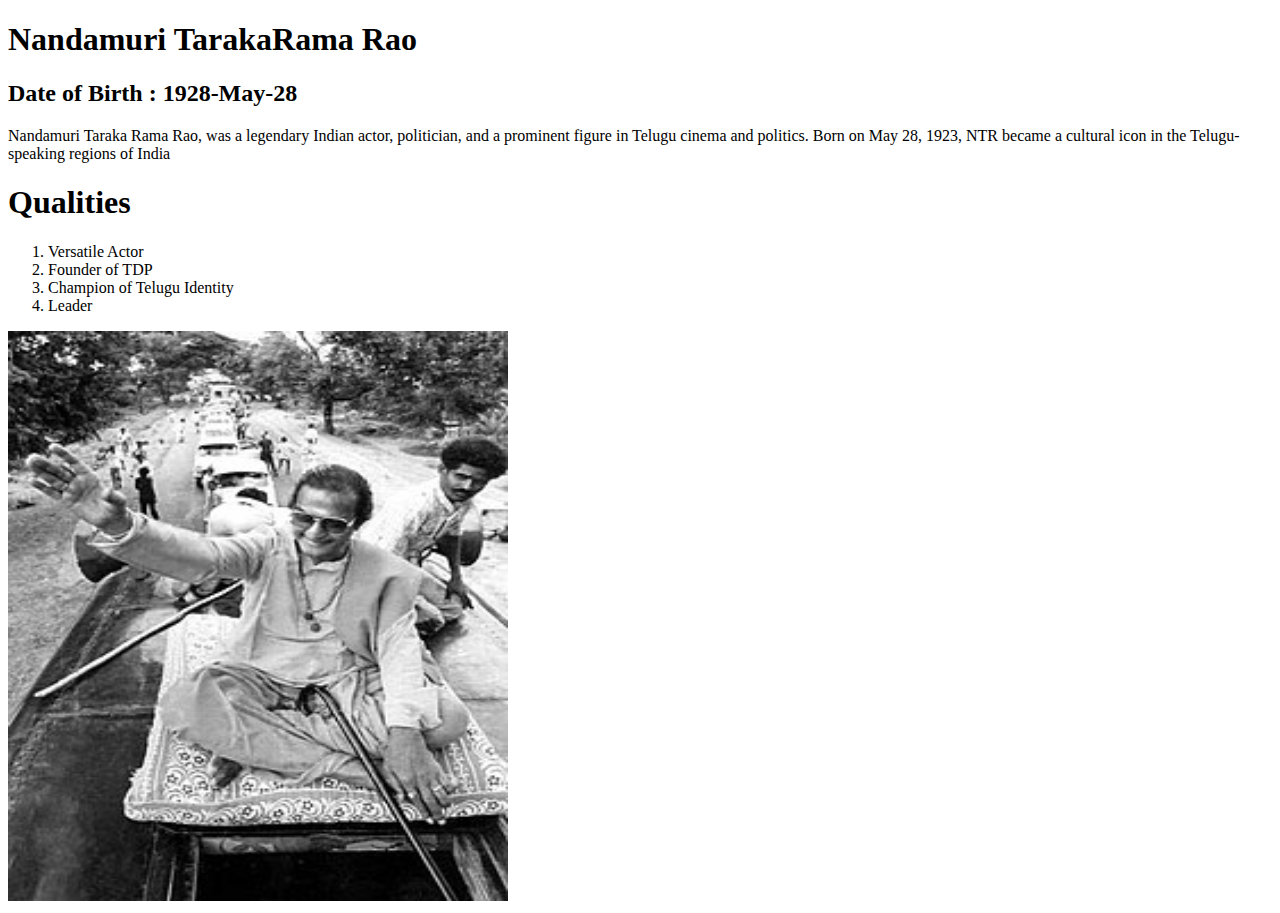
==== index.html @ 1895b7e2 "Basic Index.html file" ====
<!DOCTYPE html>
<html>
    <head>
        <title>HTML Training</title>
    </head>
    <body>
     <div>
        <h1>Nandamuri TarakaRama Rao</h1>
        <h2>Date of Birth : 1928-May-28</h2>

        <p>Nandamuri Taraka Rama Rao, was a legendary Indian actor, politician, 
            and a prominent figure in Telugu cinema and politics. Born on May 28, 1923,
             NTR became a cultural icon in the Telugu-speaking regions of India</p>
     </div>

     <h1>Qualities</h1>
     <ol>
        <li>Versatile Actor</li>
        <li>Founder of TDP</li>
        <li>Champion of Telugu Identity</li>
        <li>Leader</li>
     </ol>

     <img width="500px"  height="570px"  src ="NTR Campaining.jpeg"/>

    </body>
</html>
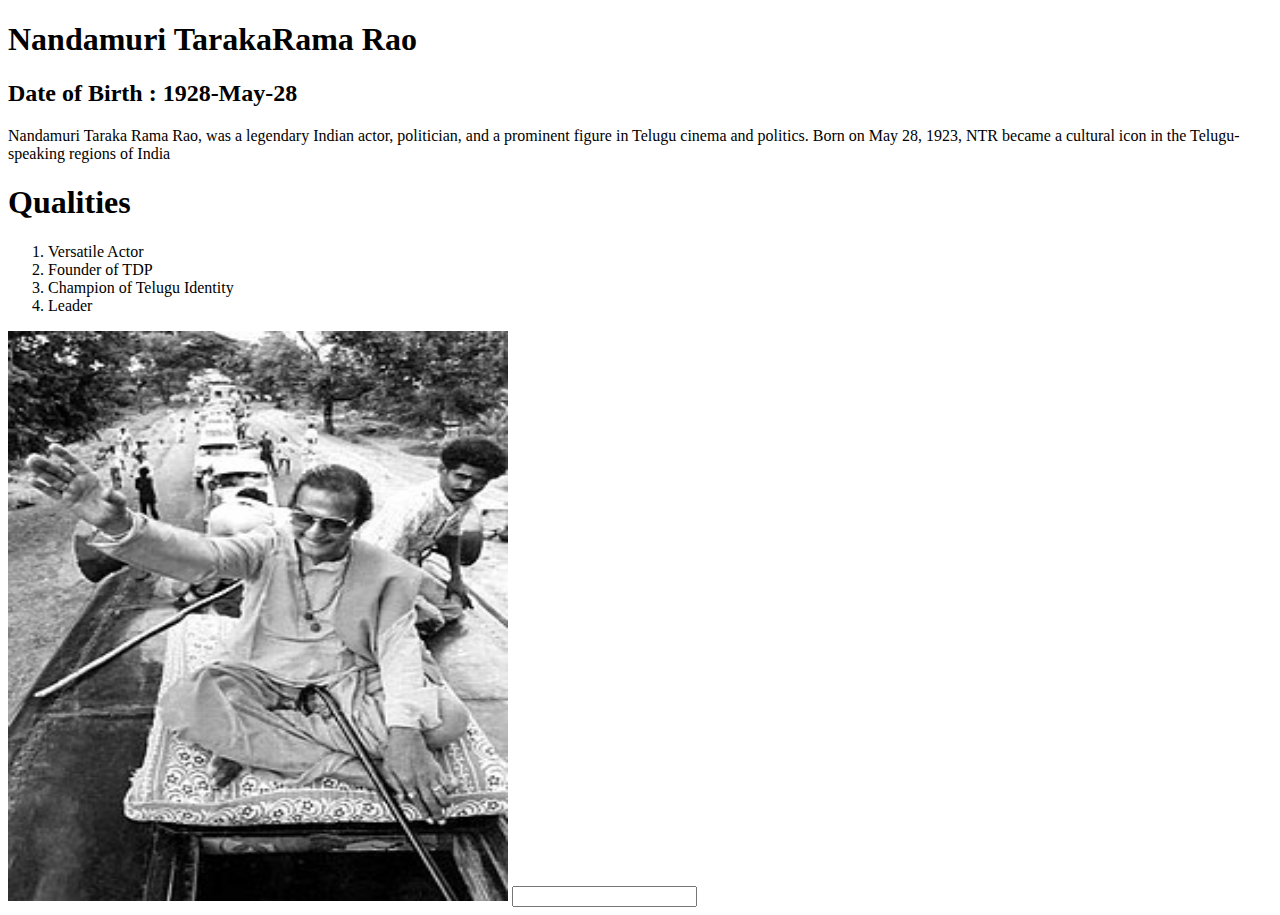
==== commit 9fe0a9e0: "created and updated the number of stocks dynamically" ====
--- a/index.html
+++ b/index.html
@@ -23,5 +23,7 @@
 
      <img width="500px"  height="570px"  src ="NTR Campaining.jpeg"/>
 
+     <input type="text" onchange="oninputchange()"></input>
+
     </body>
 </html>